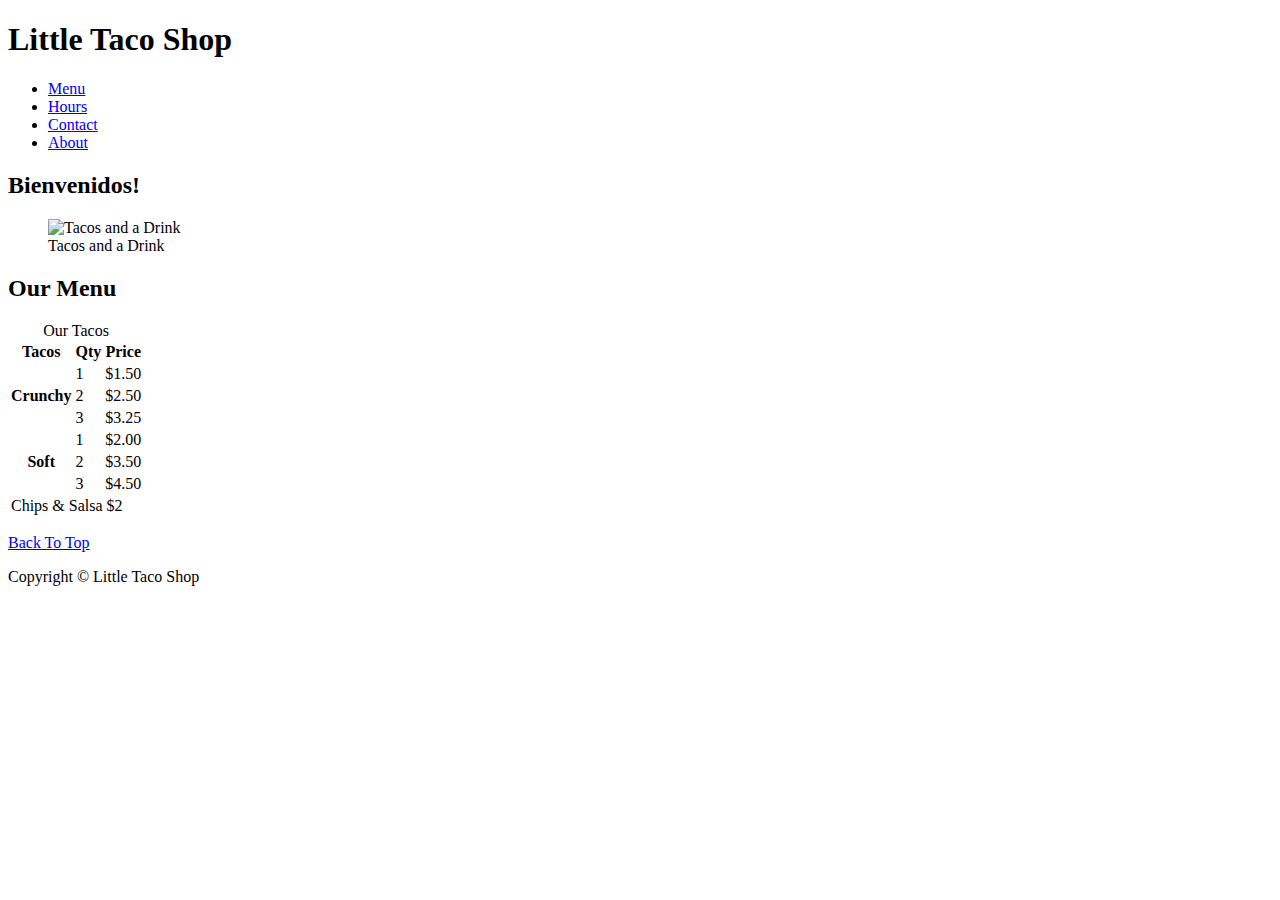
==== index.html @ 164d6175 "Added home page" ====
<!DOCTYPE html>
<html lang="en">
  <head>
    <meta charset="UTF-8" />
    <meta name="viewport" content="width=device-width, initial-scale=1.0" />
    <meta name="author" content="Dave Gray" />
    <meta
      name="description"
      content="The official website for The Little Taco Shop"
    />
    <title>The Little Taco Shop</title>
    <link rel="icon" href="favicon.ico" type="image/x-icon" />
    <link rel="stylesheet" href="css/style.css" />
  </head>

  <body>
    <header class="header">
      <h1 class="header__h1">Little Taco Shop</h1>
      <nav class="header__nav">
        <ul class="header__ul">
          <li>
            <a href="#menu">Menu</a>
          </li>
          <li>
            <a href="hours.html">Hours</a>
          </li>
          <li>
            <a href="contact.html">Contact</a>
          </li>
          <li>
            <a href="about.html">About</a>
          </li>
        </ul>
      </nav>
    </header>

    <section class="hero">
      <h2 class="hero__h2">Bienvenidos!</h2>
      <figure>
        <img
          src="img/tacos_and_drink_1000x667.png"
          alt="Tacos and a Drink"
          title="We love tacos!"
          width="1000"
          height="667"
        />
        <figcaption class="offscreen">Tacos and a Drink</figcaption>
      </figure>
    </section>

    <main class="main">
      <article id="menu" class="main__article menu">
        <h2 class="menu__h2">Our Menu</h2>
        <table class="menu__container">
          <caption class="offscreen">
            Our Tacos
          </caption>
          <thead>
            <tr>
              <th class="menu__header" scope="col">Tacos</th>
              <th class="menu__header" scope="col">Qty</th>
              <th class="menu__header" scope="col">Price</th>
            </tr>
          </thead>
          <tbody>
            <tr>
              <th class="menu__item menu__cr" scope="row" rowspan="3">Crunchy</th> 
              <td class="menu__item">1</td>
              <td class="menu__item">$1.50</td>
            </tr>
            <tr>
              <td class="menu__item">2</td>
              <td class="menu__item">$2.50</td>
            </tr>
            <tr>
              <td class="menu__item">3</td>
              <td class="menu__item">$3.25</td>
            </tr>
            <tr>
              <th class="menu__item menu__sf" scope="row" rowspan="3">Soft</th>
              <td class="menu__item">1</td>
              <td class="menu__item">$2.00</td>
            </tr>
            <tr>
              <td class="menu__item">2</td>
              <td class="menu__item">$3.50</td>
            </tr>
            <tr>
              <td class="menu__item">3</td>
              <td class="menu__item">$4.50</td>
            </tr>
          </tbody>
          <tfoot>
            <tr>
              <td class="menu__item menu__cs" colspan="3">Chips &amp; Salsa $2</td>
            </tr>
          </tfoot>
        </table>

        <p class="center">
          <a href="#">Back To Top</a>
        </p>
      </article>
    </main>

    <footer class="footer">
      <p>
        <span class="nowrap">Copyright &copy;</span>
        <span class="nowrap">Little Taco Shop</span>
      </p>
    </footer>
  </body>
</html>
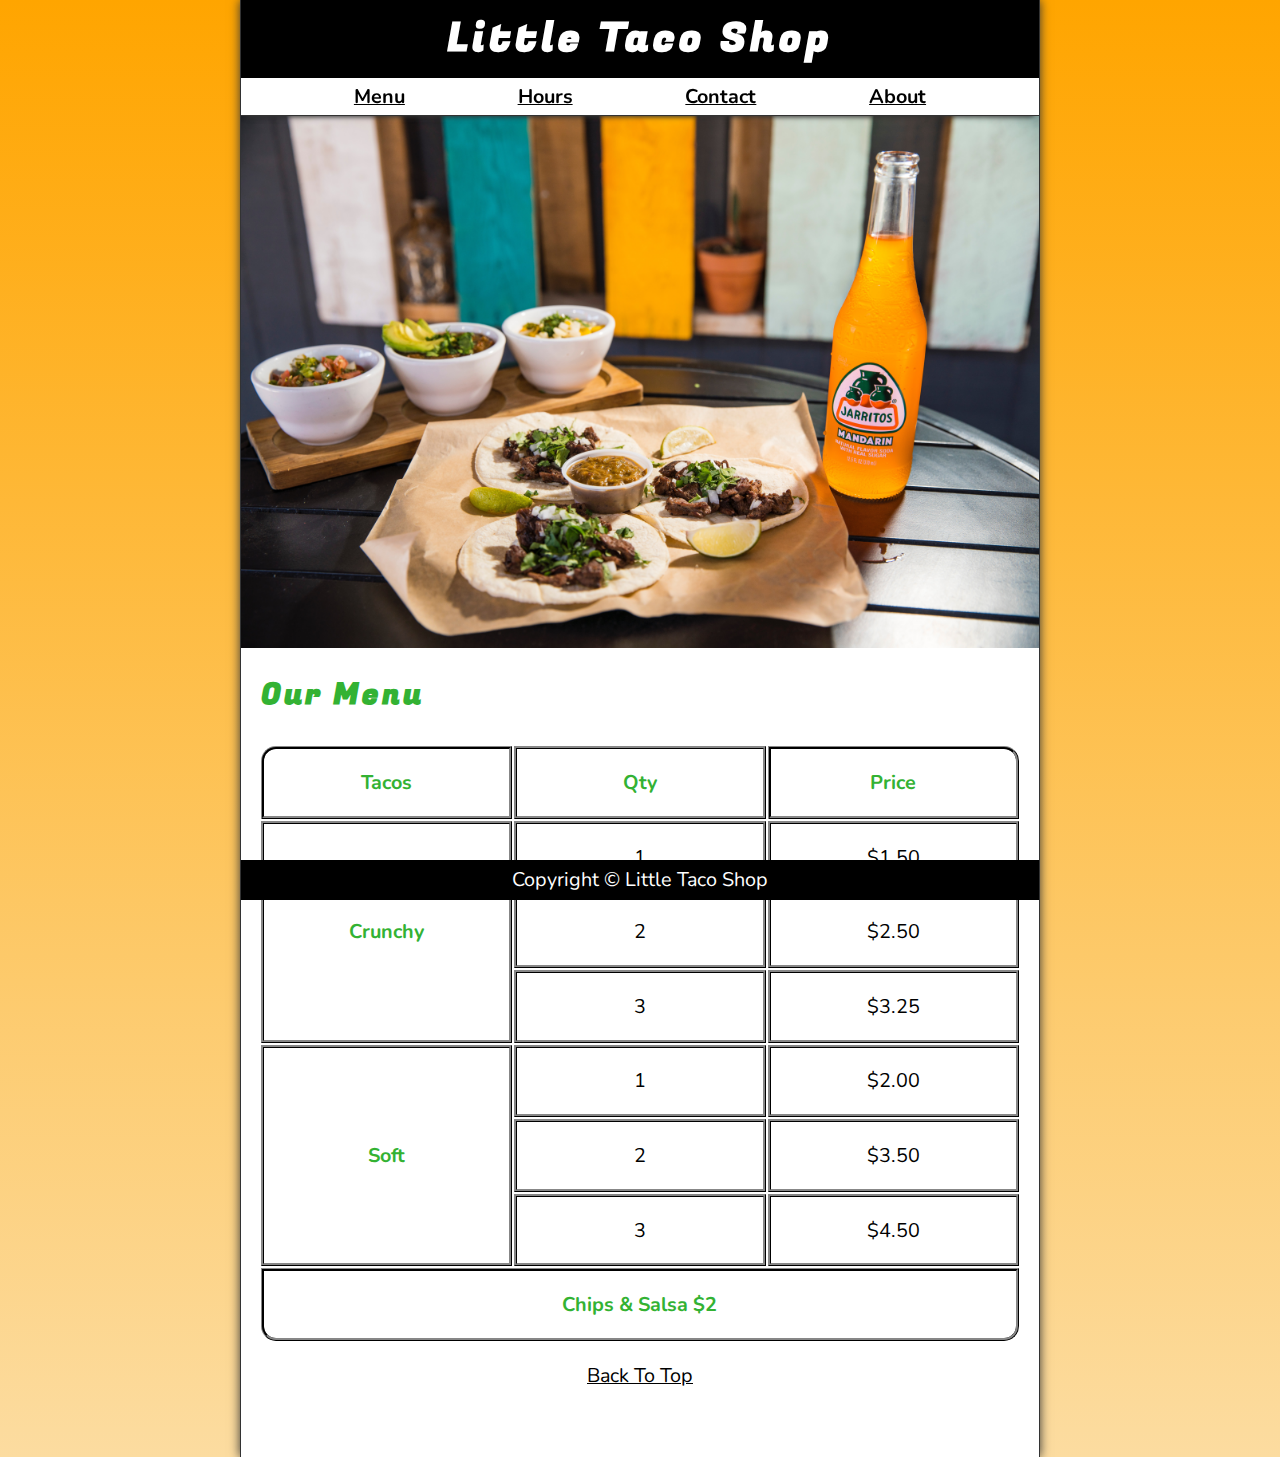
==== commit 04146929: "reworked on readme" ====
--- a/index.html
+++ b/index.html
@@ -64,7 +64,9 @@
           </thead>
           <tbody>
             <tr>
-              <th class="menu__item menu__cr" scope="row" rowspan="3">Crunchy</th> 
+              <th class="menu__item menu__cr" scope="row" rowspan="3">
+                Crunchy
+              </th>
               <td class="menu__item">1</td>
               <td class="menu__item">$1.50</td>
             </tr>
@@ -92,7 +94,9 @@
           </tbody>
           <tfoot>
             <tr>
-              <td class="menu__item menu__cs" colspan="3">Chips &amp; Salsa $2</td>
+              <td class="menu__item menu__cs" colspan="3">
+                Chips &amp; Salsa $2
+              </td>
             </tr>
           </tfoot>
         </table>
--- a/css/style.css
+++ b/css/style.css
@@ -0,0 +1,334 @@
+@import url("https://fonts.googleapis.com/css2?family=Fugaz+One&family=Nunito&display=swap");
+
+/* || RESET */
+*,
+*::after,
+*::before {
+  margin: 0;
+  padding: 0;
+  box-sizing: border-box;
+}
+
+img {
+  display: block;
+  max-width: 100%;
+  height: auto;
+}
+
+input,
+button,
+textarea {
+  font: inherit;
+}
+
+/* || VARIABLES */
+
+:root {
+  /* FONTS */
+  --FF: "Nunito", sans-serif;
+  --FF-HEADINGS: "Fugaz One", cursive;
+  --FS: clamp(1rem, 2.2vh, 1.5rem);
+
+  /* COLORS */
+  --BGCOLOR: orange;
+  --BGCOLOR-FADE: rgb(252, 220, 160);
+  --BGIMAGE: linear-gradient(to bottom, var(--BGCOLOR), var(--BGCOLOR-FADE));
+  --BODY-BGCOLOR: #fff;
+  --FONT-COLOR: #000;
+  --BORDER-COLOR: #333;
+  --HIGHLIGHT-COLOR: rgb(51, 178, 51);
+  --LINK-COLOR: #000;
+  --LINK-HOVER: hsla(0, 0%, 0%, 0.6);
+  --LINK-ACTIVE: orange;
+  --HEADER-BGCOLOR: #000;
+  --HEADER-COLOR: #fff;
+  --NAV-BGCOLOR: #fff;
+  --HERO-BGCOLOR: rgba(51, 178, 51, 0.75);
+  --HERO-COLOR: #fff;
+
+  /* BORDERS */
+  --BORDERS: 1px solid var(--BORDER-COLOR);
+  --BORDER-RADIUS: 15px;
+
+  /* STANDARD PADDING */
+  --PADDING-TB: 0.25em;
+  --PADDING-SIDE: 2.5%;
+
+  /*STANDARD MARGIN*/
+  --MARGIN: clamp(1em, 2.5vh, 1.5em) 0;
+}
+
+/* || UTILITY CLASSES */
+.offscreen {
+  position: absolute;
+  left: -10000px;
+}
+
+.nowrap {
+  white-space: nowrap;
+}
+
+.center {
+  text-align: center;
+}
+
+/*|| GENERAL STYLES*/
+
+html {
+  scroll-behavior: smooth;
+  font-size: var(--FS);
+  font-family: var(--FF);
+  background-color: var(--BGCOLOR);
+  background-image: var(--BGIMAGE);
+}
+
+body {
+  background-color: var(--BODY-BGCOLOR);
+  color: var(--FONT-COLOR);
+  min-height: 100vh;
+  max-width: 800px;
+  margin: 0 auto;
+  border-left: var(--BORDERS);
+  border-right: var(--BORDERS);
+  box-shadow: 0 0 10px var(--BORDER-COLOR);
+}
+
+h1,
+h2,
+h3 {
+  font-family: var(--FF-HEADINGS);
+  letter-spacing: 0.1em;
+}
+
+h2,
+h3 {
+  margin-bottom: 1em;
+  color: var(--HIGHLIGHT-COLOR);
+}
+
+p {
+  line-height: 1.5;
+}
+
+a:any-link {
+  color: var(--LINK-COLOR);
+}
+
+a:hover,
+a:focus-visible {
+  color: var(--LINK-HOVER);
+}
+
+a:active {
+  color: var(--LINK-ACTIVE);
+}
+
+/* || HEADER */
+
+.header {
+  position: sticky;
+  top: 0;
+  z-index: 1;
+}
+
+.header__h1 {
+  text-align: center;
+  background-color: var(--HEADER-BGCOLOR);
+  color: var(--HEADER-COLOR);
+  padding: var(--PADDING-TB) var(--PADDING-SIDE);
+}
+
+.header__nav {
+  background-color: var(--NAV-BGCOLOR);
+  border-bottom: var(--BORDERS);
+  font-weight: bold;
+  box-shadow: 0 6px 5px -5px var(--BORDER-COLOR);
+}
+
+.header__ul {
+  padding: var(--PADDING-TB) var(--PADDING-SIDE);
+  list-style-type: none;
+  display: flex;
+  justify-content: space-evenly;
+  gap: 1rem;
+}
+
+/*|| HERO*/
+
+.hero {
+  position: relative;
+}
+
+.hero__h2 {
+  background-color: var(--HERO-BGCOLOR);
+  color: var(--HERO-COLOR);
+  padding: 0.25em 0.5em;
+  text-shadow: 2px 2px 5px var(--BORDER-COLOR);
+  position: absolute;
+  left: 20px;
+  top: -100px;
+  animation: showWelcome 0.5s ease-in-out 1s forwards;
+}
+
+@keyframes showWelcome {
+  0% {
+    top: -20px;
+    transform: skew(0deg, -5deg) scaley(0);
+  }
+
+  80% {
+    top: 30px;
+    transform: skew(10deg, -5deg) scaley(1.2);
+  }
+
+  100% {
+    top: 20px;
+    transform: skew(-10deg, -5deg) scaley(1);
+  }
+}
+
+/*|| FOOTER*/
+
+.footer {
+  position: sticky;
+  bottom: 0;
+  background-color: var(--HEADER-BGCOLOR);
+  color: var(--HEADER-COLOR);
+  padding: var(--PADDING-TB) var(--PADDING-SIDE);
+  text-align: center;
+  z-index: 1;
+}
+
+/*|| MAIN*/
+
+.main {
+  padding: var(--PADDING-TB) var(--PADDING-SIDE);
+}
+
+.main__article {
+  scroll-margin-top: 6.5rem;
+  margin: var(--MARGIN);
+}
+
+.main__article:first-child {
+  margin-top: 1em;
+}
+
+.main__article:last-child {
+  min-height: calc(100vh - 20rem);
+}
+
+/*|| ABOUT*/
+.about__trivia {
+  margin: var(--MARGIN);
+}
+
+.about__trivia-answer {
+  margin-top: 1em;
+}
+
+/* || CONTACT */
+
+.contact__h2 {
+  margin: 0;
+}
+
+.contact__fieldset {
+  border: none;
+}
+
+.contact__p {
+  margin: 1em 0;
+}
+
+.contact__label {
+  display: block;
+  font-weight: bold;
+}
+
+.contact__input,
+.contact__textarea {
+  padding: 0.5em;
+  border-radius: var(--BORDER-RADIUS);
+  border-width: 2px;
+  width: 100%;
+}
+
+.contact__button {
+  padding: 0.5em;
+  border-radius: var(--BORDER-RADIUS);
+  background-color: var(--HIGHLIGHT-COLOR);
+  color: var(--HEADER-COLOR);
+  font-weight: bold;
+}
+
+/* || MENU*/
+thead,
+tbody,
+tfoot,
+tr {
+  display: contents;
+}
+
+.menu__container {
+  display: grid;
+  grid-template-columns: repeat(3, 1fr);
+  grid-template-areas:
+    "hd1 hd2 hd3"
+    "cr cr1 cr1p"
+    "cr cr2 cr2p"
+    "cr cr3 cr3p"
+    "sf sf1 sf1p"
+    "sf sf2 sf2p"
+    "sf sf3 sf3p"
+    "cs cs cs";
+  gap: 0.1em;
+  margin-bottom: 1em;
+}
+
+.menu__cr {
+  grid-area: cr;
+}
+
+.menu__sf {
+  grid-area: sf;
+}
+
+.menu__cs {
+  grid-area: cs;
+}
+
+.menu__cr,
+.menu__sf,
+.menu__cs,
+.menu__header {
+  color: var(--HIGHLIGHT-COLOR);
+  font-weight: bold;
+  height: 100%;
+  display: grid;
+  place-content: center;
+}
+
+.menu__header,.menu__item{
+    width:100%;
+    padding: 1em;
+    border: medium ridge var(--BORDER-COLOR);
+}
+
+.menu__item{
+    display: grid;
+    place-content: center;
+}
+
+thead th:first-child{
+    border-top-left-radius: var(--BORDER-RADIUS);
+}
+
+thead th:last-child{
+    border-top-right-radius: var(--BORDER-RADIUS);
+}
+
+tfoot td{
+    border-bottom-left-radius: var(--BORDER-RADIUS) ;
+    border-bottom-right-radius: var(--BORDER-RADIUS) ;
+}